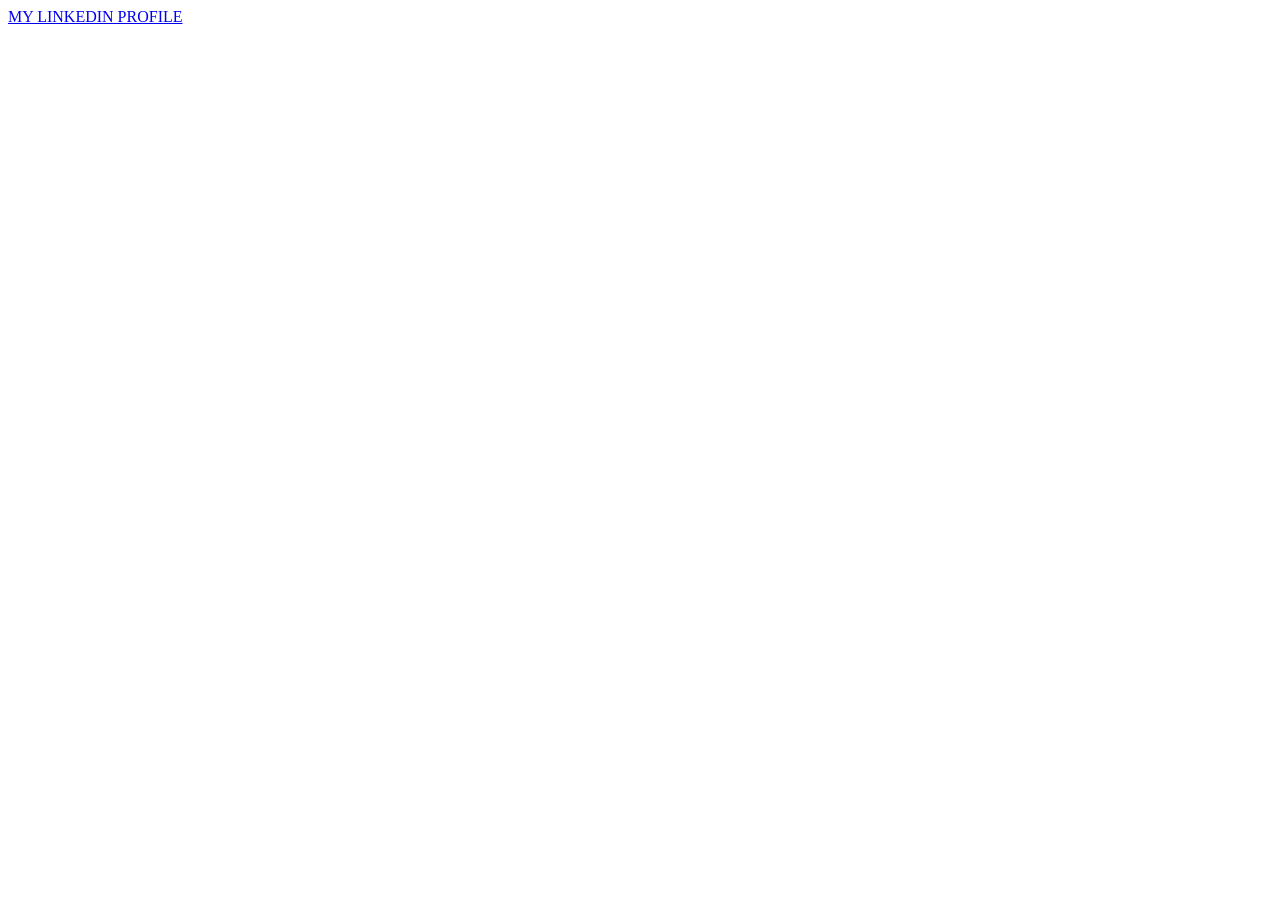
==== about.html @ 9ba50822 "added new stuff" ====
<!DOCTYPE html>
<html lang="en">
<head>
    <meta charset="UTF-8">
    <meta name="viewport" content="width=device-width, initial-scale=1.0">
    <title>Document</title>
    <link rel="stylesheet" href="css/about.css">
<style>
</style>
</head>
<body>
 
    <div class="badge-base LI-profile-badge" data-locale="en_US" data-size="medium" data-theme="light" data-type="VERTICAL" 
        data-vanity="rudransh-singh-039368328" data-version="v1">
        <a class="badge-base__link LI-simple-link" href="https://in.linkedin.com/in/rudransh-singh-039368328?trk=profile-badge">
            MY LINKEDIN PROFILE</a></div>
              
    <script src=""></script>
    <script src="https://platform.linkedin.com/badges/js/profile.js" async defer type="text/javascript"></script>
</body>
</html>
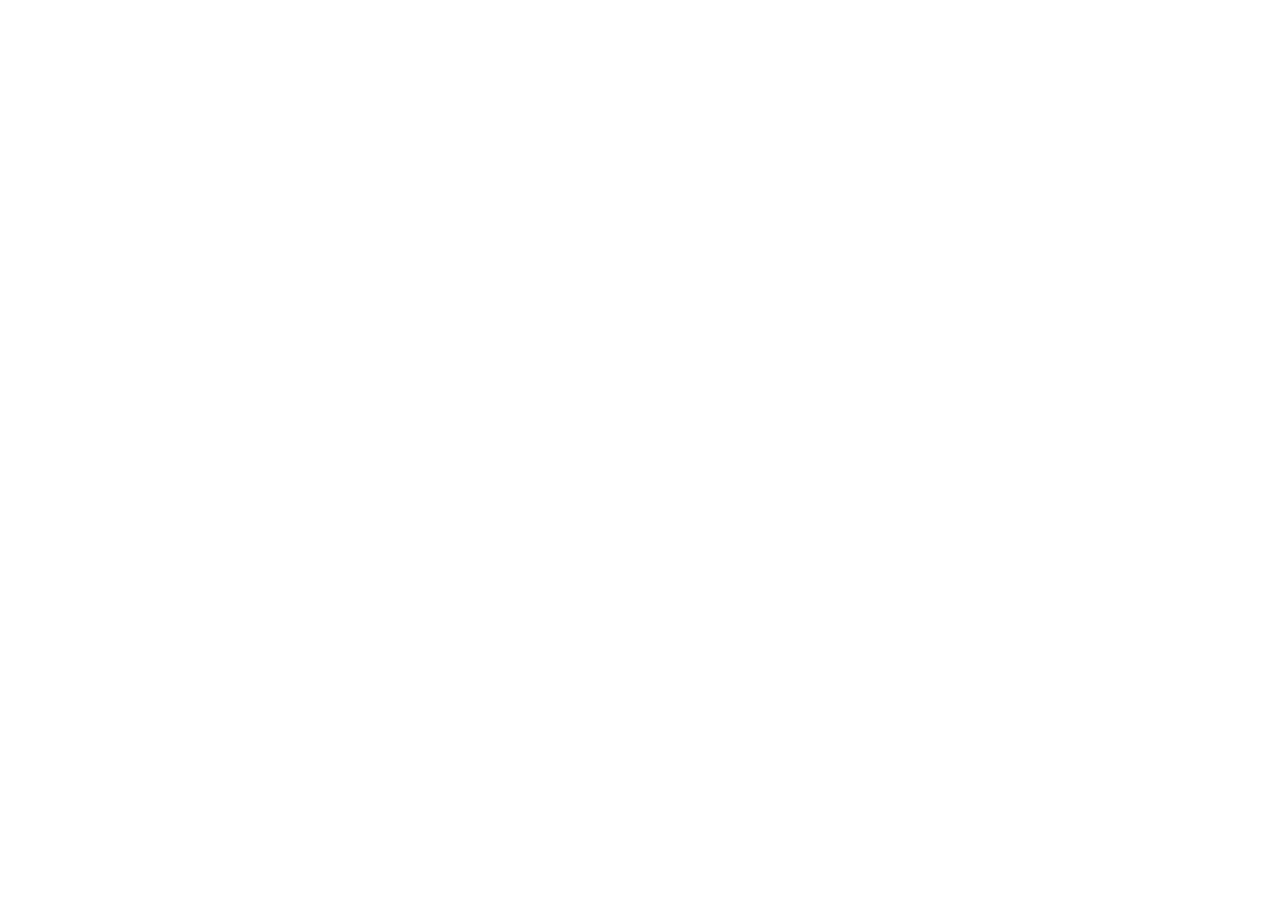
==== commit 15944892: "added new feature" ====
--- a/about.html
+++ b/about.html
@@ -10,13 +10,6 @@
 </head>
 <body>
  
-    <div class="badge-base LI-profile-badge" data-locale="en_US" data-size="medium" data-theme="light" data-type="VERTICAL" 
-        data-vanity="rudransh-singh-039368328" data-version="v1">
-        <a class="badge-base__link LI-simple-link" href="https://in.linkedin.com/in/rudransh-singh-039368328?trk=profile-badge">
-            MY LINKEDIN PROFILE</a></div>
-              
-    <script src=""></script>
-    <script src="https://platform.linkedin.com/badges/js/profile.js" async defer type="text/javascript"></script>
 </body>
 </html>
 
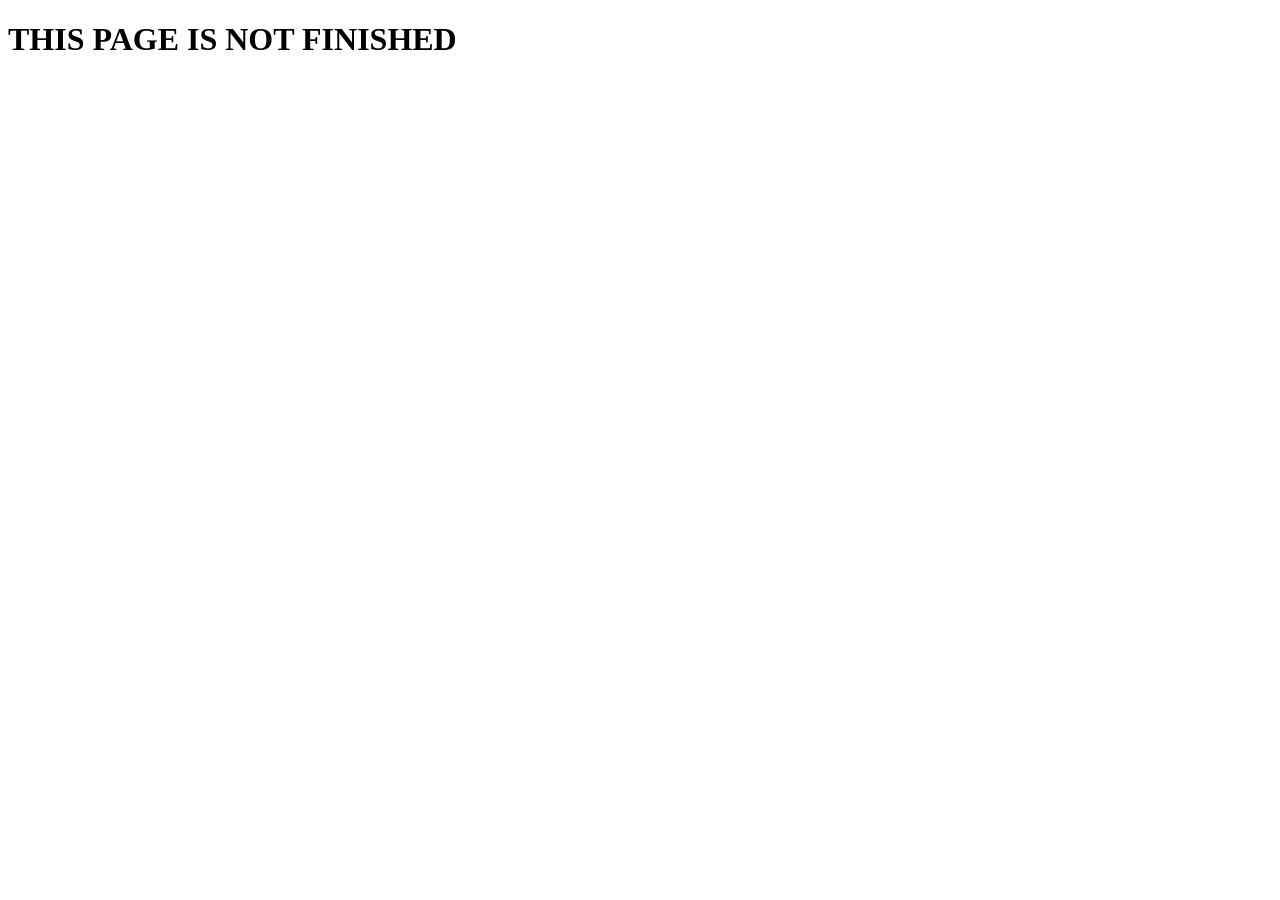
==== commit bd7e39dd: "just fix one bug another one show up ahhhhhhhhh" ====
--- a/about.html
+++ b/about.html
@@ -9,7 +9,7 @@
 </style>
 </head>
 <body>
- 
+<h1> THIS PAGE IS NOT FINISHED </h1>
 </body>
 </html>
 
